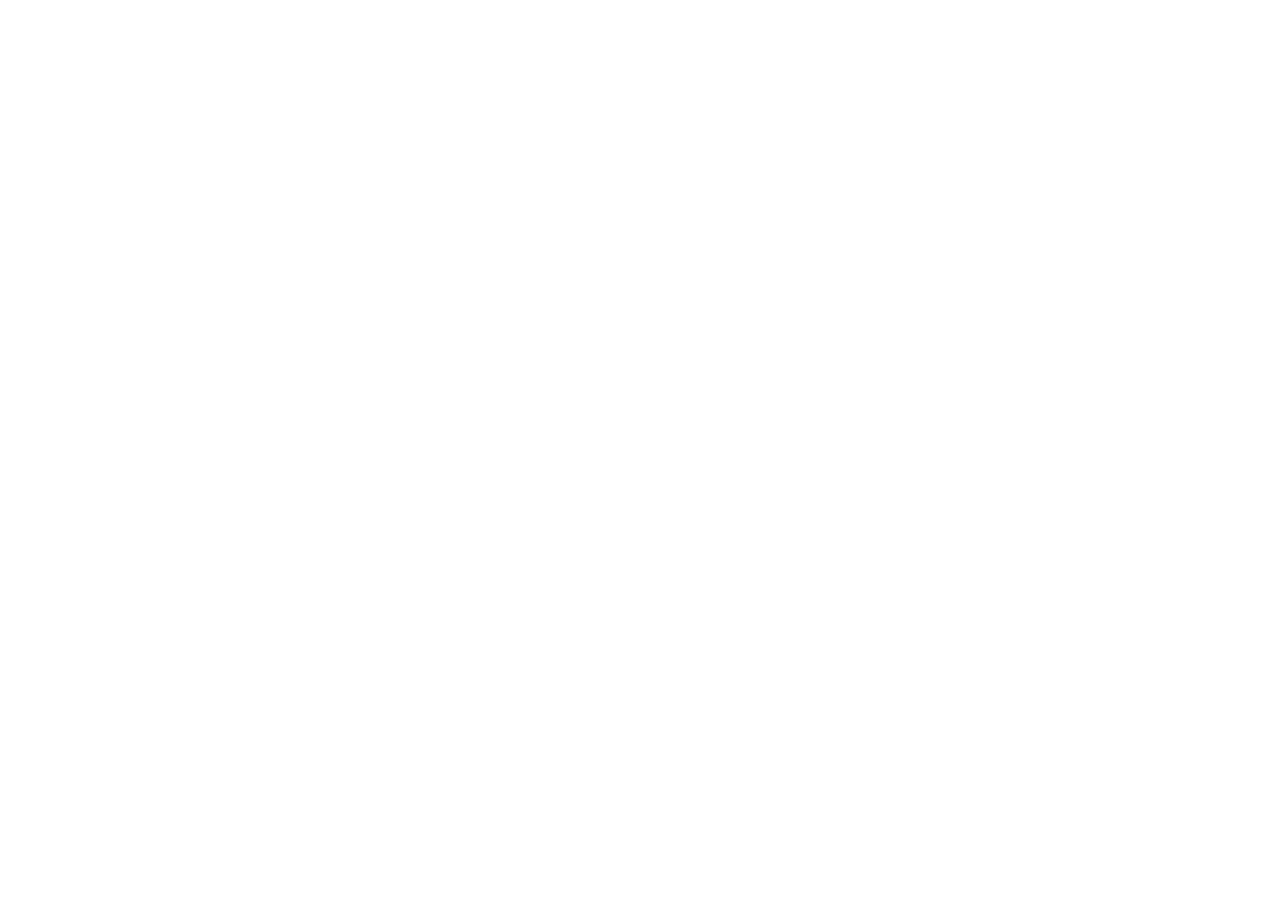
==== index.html @ 7d5b33ff "Заготовка меню" ====
<!DOCTYPE html>
<html lang="ru">
<head>
    <meta charset="UTF-8">
    <meta http-equiv="X-UA-Compatible" content="IE=edge">
    <meta name="viewport" content="width=device-width, initial-scale=1.0">
    <title>Крамар Дарья Николаевна, Проворова Елена Андреевна. Лабораторные работы по WEB-программированию</title>
</head>
<body>
    
</body>
</html>
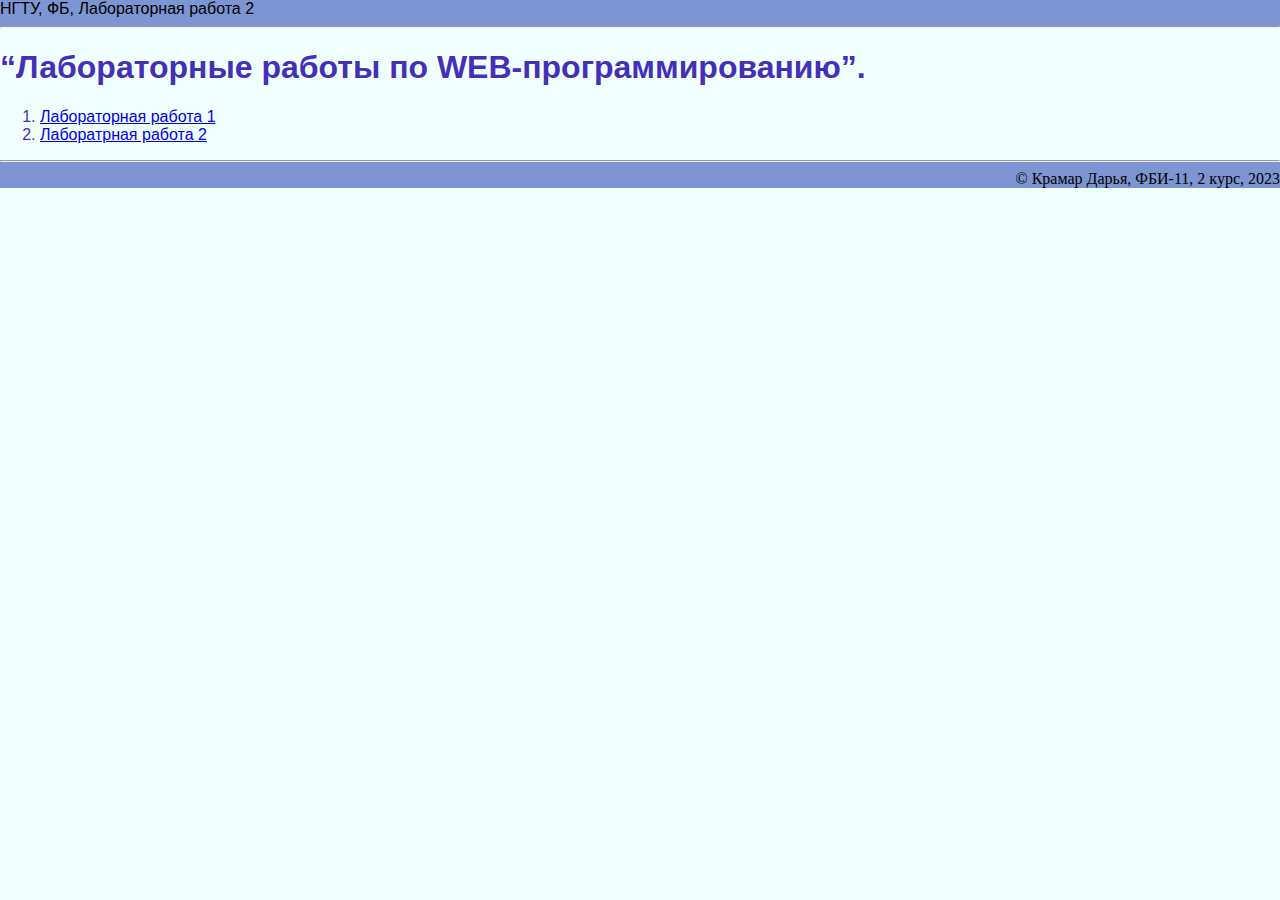
==== commit cad097ab: "меню" ====
--- a/index.html
+++ b/index.html
@@ -6,7 +6,27 @@
     <meta name="viewport" content="width=device-width, initial-scale=1.0">
     <title>Крамар Дарья Николаевна, Проворова Елена Андреевна. Лабораторные работы по WEB-программированию</title>
 </head>
-<body>
-    
+<body style="background-color: azure; color: #462fb8; font-family: Arial; margin: 0px;">
+    <header style="background-color: rgb(125, 149, 211); color: #000000; font-size: 16px;">
+        НГТУ, ФБ, Лабораторная работа 2
+        <hr>
+    </header>
+
+    <main>
+        <h1>“Лабораторные работы по WEB-программированию”.</h1>
+        <ol>
+            <li>
+                <a href="lab1.html", target="_blank">Лабораторная работа 1</a>
+                </li>
+            <li>
+                <a href="lab2.html", target="_blank">Лаборатрная работа 2</a>
+                </li>
+        </ol>
+    </main>
+
+    <footer style="background-color: rgb(125, 149, 211); color: #000000; font-size: 16px; font-family: italic; margin: 0px; text-align: right">
+        <hr>
+        &copy; Крамар Дарья, ФБИ-11, 2 курс, 2023
+    </footer>
 </body>
-</html>+</html>
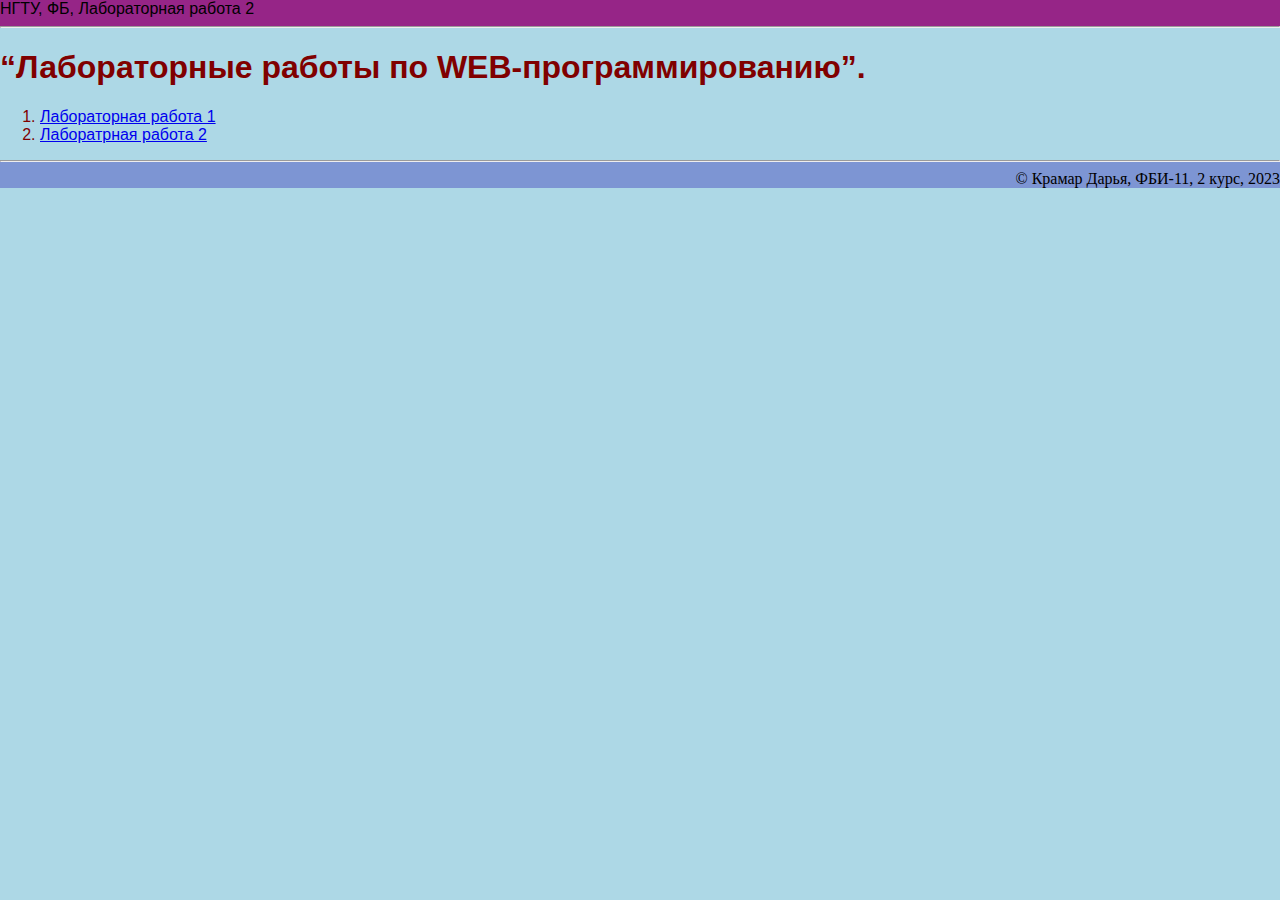
==== commit 3c8f1614: "Стили меню" ====
--- a/index.html
+++ b/index.html
@@ -5,9 +5,10 @@
     <meta http-equiv="X-UA-Compatible" content="IE=edge">
     <meta name="viewport" content="width=device-width, initial-scale=1.0">
     <title>Крамар Дарья Николаевна, Проворова Елена Андреевна. Лабораторные работы по WEB-программированию</title>
+    <link rel="stylesheet" href="main.css">
 </head>
-<body style="background-color: azure; color: #462fb8; font-family: Arial; margin: 0px;">
-    <header style="background-color: rgb(125, 149, 211); color: #000000; font-size: 16px;">
+<body>
+    <header>
         НГТУ, ФБ, Лабораторная работа 2
         <hr>
     </header>
@@ -24,7 +25,7 @@
         </ol>
     </main>
 
-    <footer style="background-color: rgb(125, 149, 211); color: #000000; font-size: 16px; font-family: italic; margin: 0px; text-align: right">
+    <footer>
         <hr>
         &copy; Крамар Дарья, ФБИ-11, 2 курс, 2023
     </footer>
--- a/main.css
+++ b/main.css
@@ -0,0 +1,21 @@
+body {
+    background-color: LightBlue;
+    color: maroon;
+    font-family: Arial;
+    margin: 0px;
+}
+
+header {
+    background-color: rgb(150, 37, 135); 
+    color: #000000; 
+    font-size: 16px;
+}
+
+footer {
+    background-color: rgb(125, 149, 211); 
+    color: #000000; 
+    font-size: 16px; 
+    font-family: italic; 
+    margin: 0px; 
+    text-align: right;
+}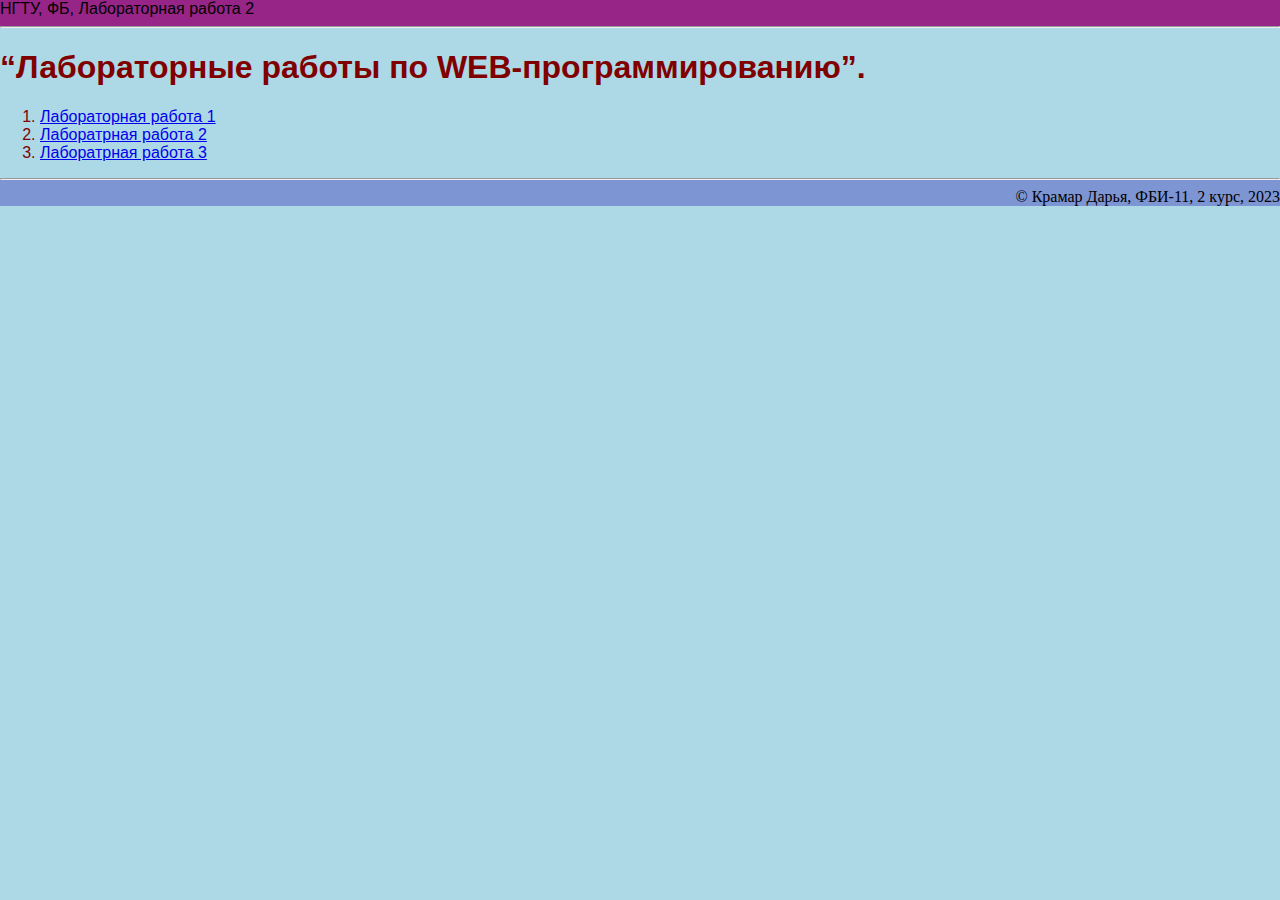
==== commit 9f744c07: "Заготовка к третьей лабораторной" ====
--- a/index.html
+++ b/index.html
@@ -22,6 +22,9 @@
             <li>
                 <a href="lab2.html", target="_blank">Лаборатрная работа 2</a>
                 </li>
+            <li>
+                <a href="lab3.html", target="_blank">Лаборатрная работа 3</a>
+                </li>
         </ol>
     </main>
 
--- a/main.css
+++ b/main.css
@@ -18,4 +18,21 @@
     font-family: italic; 
     margin: 0px; 
     text-align: right;
+}
+
+a:visited {
+    color:rgb(68, 37, 111);
+    background-color: blue;
+}
+
+a:hover {
+    color: red;
+    text-decoration: underline;
+    background-color: white;
+    font-weight: bold;
+}
+
+a:active {
+    color: pink;
+    background-color: green;
 }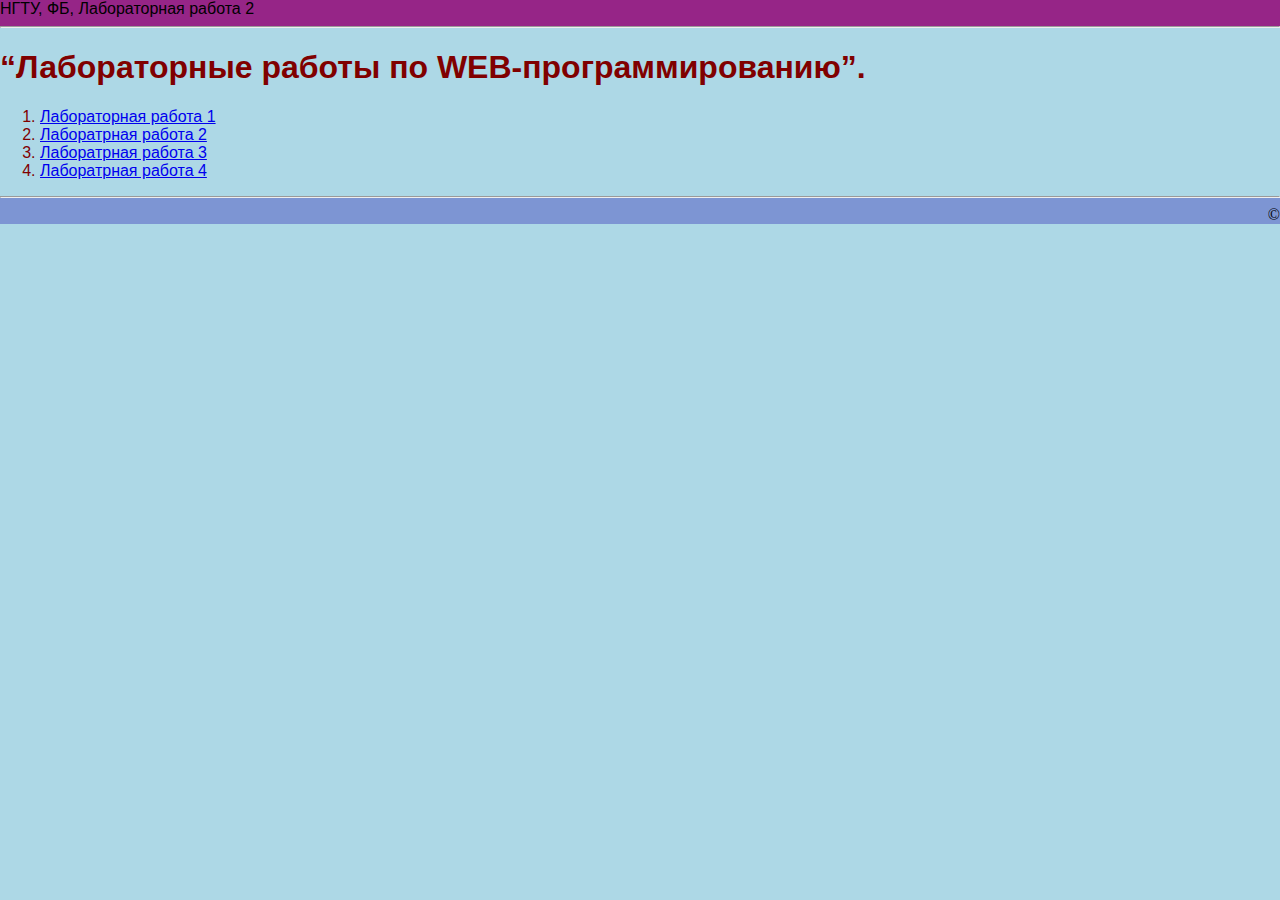
==== commit dde9acbb: "Заготовка" ====
--- a/index.html
+++ b/index.html
@@ -25,12 +25,15 @@
             <li>
                 <a href="lab3.html", target="_blank">Лаборатрная работа 3</a>
                 </li>
+            <li>
+                <a href="lab4.html", target="_blank">Лаборатрная работа 4</a>
+                </li>
         </ol>
     </main>
 
     <footer>
         <hr>
-        &copy; Крамар Дарья, ФБИ-11, 2 курс, 2023
+        &copy;  
     </footer>
 </body>
 </html>
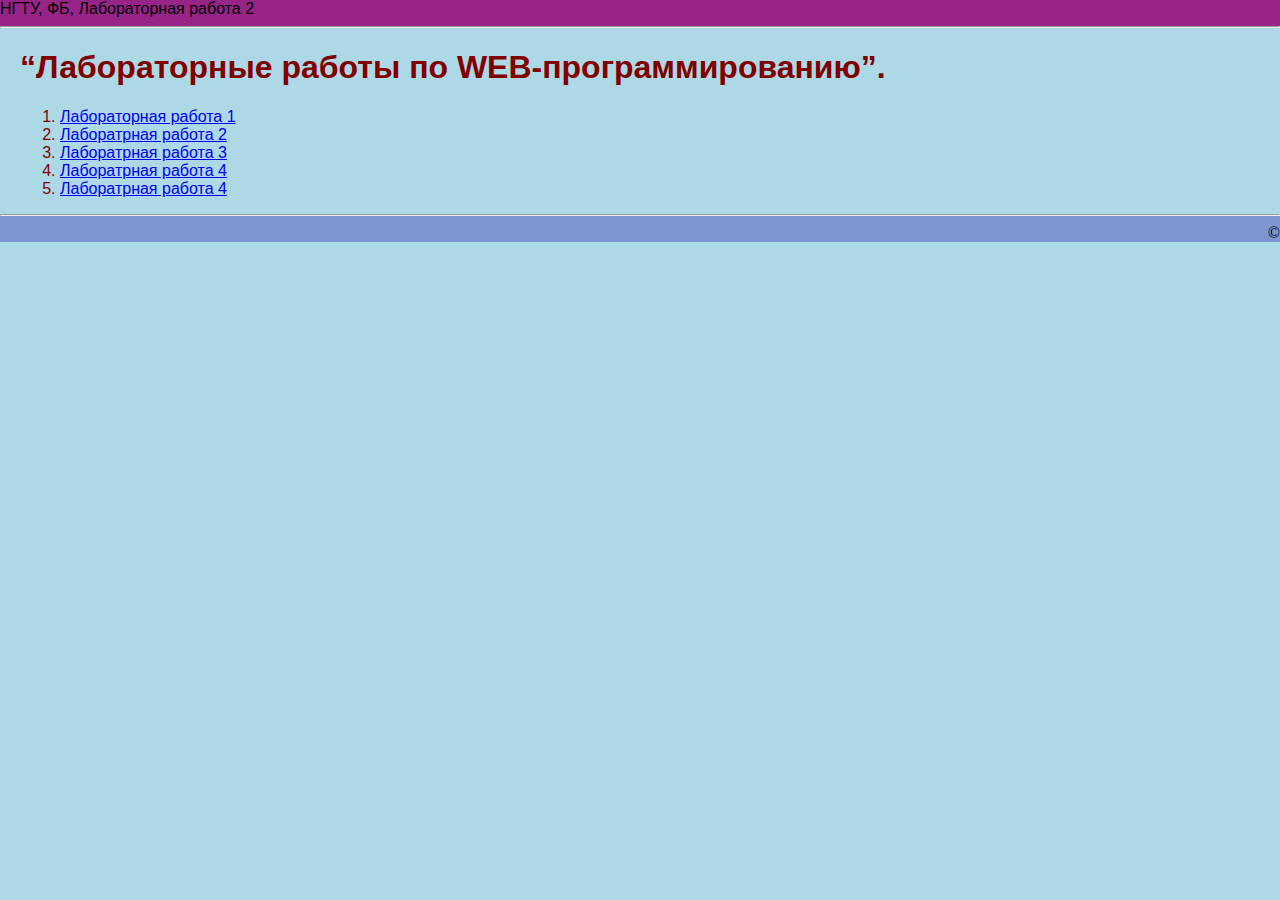
==== commit add63710: "Стили меню" ====
--- a/index.html
+++ b/index.html
@@ -28,6 +28,9 @@
             <li>
                 <a href="lab4.html", target="_blank">Лаборатрная работа 4</a>
                 </li>
+            <li>
+                <a href="lab5.html", target="_blank">Лаборатрная работа 4</a>
+                </li>
         </ol>
     </main>
 
--- a/main.css
+++ b/main.css
@@ -9,6 +9,10 @@
     background-color: rgb(150, 37, 135); 
     color: #000000; 
     font-size: 16px;
+}
+
+main {
+    margin: 10px 20px;
 }
 
 footer {
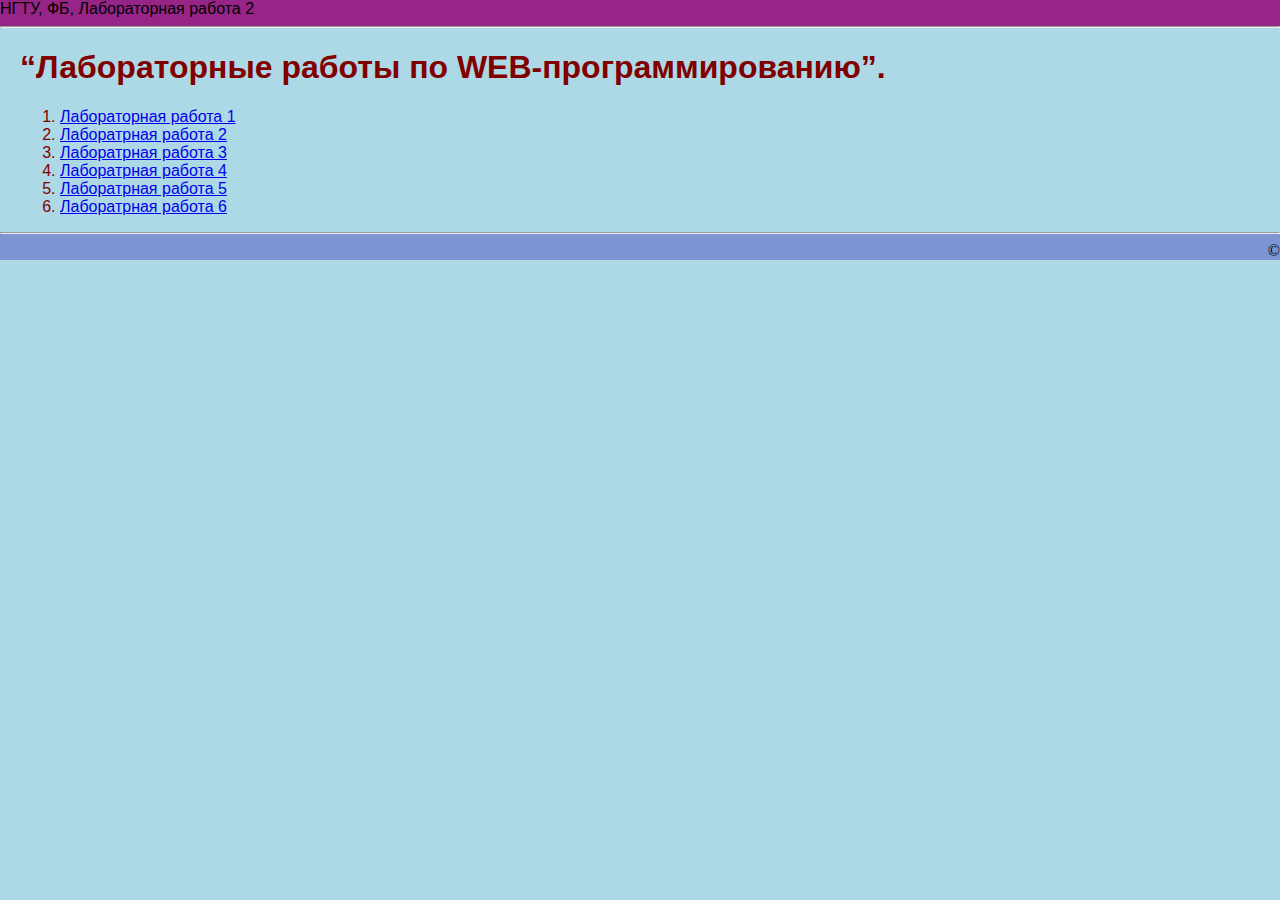
==== commit 398996df: "Заготовка к шестой лабораторной" ====
--- a/index.html
+++ b/index.html
@@ -29,7 +29,10 @@
                 <a href="lab4.html", target="_blank">Лаборатрная работа 4</a>
                 </li>
             <li>
-                <a href="lab5.html", target="_blank">Лаборатрная работа 4</a>
+                <a href="lab5.html", target="_blank">Лаборатрная работа 5</a>
+                </li>
+            <li>
+                <a href="lab6.html", target="_blank">Лаборатрная работа 6</a>
                 </li>
         </ol>
     </main>
